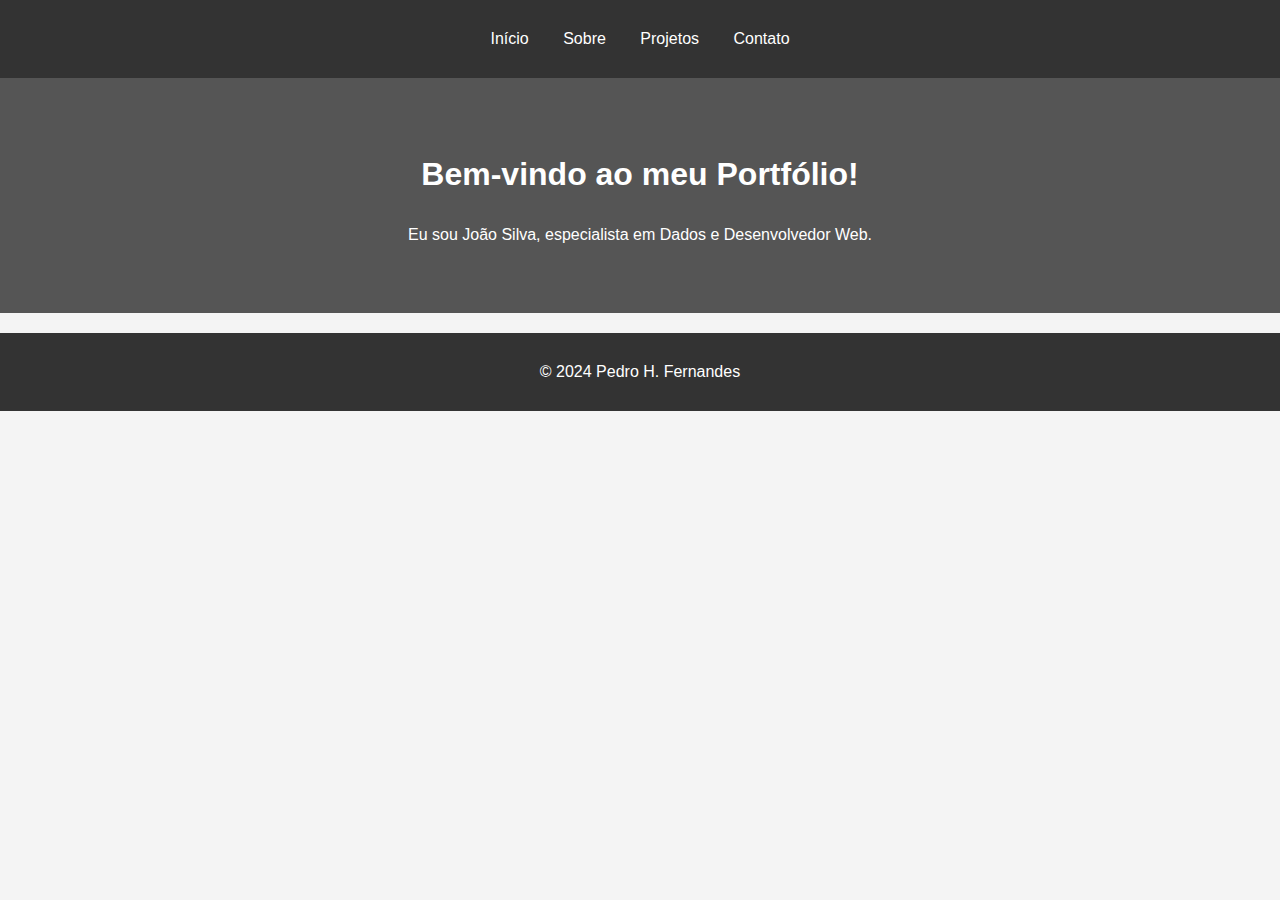
==== templates/index.html @ 38f239ff "Add files via upload" ====
<!DOCTYPE html>
<html lang="pt-BR">
<head>
    <meta charset="UTF-8">
    <meta name="viewport" content="width=device-width, initial-scale=1.0">
    <title>Portfólio - João Silva</title>
    <link rel="stylesheet" href="/static/styles.css">
</head>
<body>
    <header>
        <nav>
            <ul>
                <li><a href="/">Início</a></li>
                <li><a href="/sobre">Sobre</a></li>
                <li><a href="/projetos">Projetos</a></li>
                <li><a href="/contato">Contato</a></li>
            </ul>
        </nav>
    </header>

    <main>
        <section class="hero">
            <h1>Bem-vindo ao meu Portfólio!</h1>
            <p>Eu sou João Silva, especialista em Dados e Desenvolvedor Web.</p>
        </section>
    </main>

    <footer>
        <p>&copy; 2024 Pedro H. Fernandes</p>
    </footer>
</body>
</html>
---- static/styles.css ----
body {
    font-family: Arial, sans-serif;
    line-height: 1.6;
    margin: 0;
    padding: 0;
    background-color: #f4f4f4;
    color: #333;
}

header {
    background: #333;
    color: #fff;
    padding: 10px 0;
    text-align: center;
}

nav ul {
    list-style: none;
    padding: 0;
}

nav ul li {
    display: inline;
    margin: 0 15px;
}

nav ul li a {
    color: #fff;
    text-decoration: none;
}

.hero {
    background: #555;
    color: #fff;
    padding: 50px 20px;
    text-align: center;
}

.about, .projects, .contact {
    padding: 20px;
}

footer {
    background: #333;
    color: #fff;
    text-align: center;
    padding: 10px 0;
    margin-top: 20px;
}

.social {
    list-style: none;
    padding: 0;
    text-align: center;
}

.social li {
    display: inline;
    margin: 0 10px;
}

.social li a {
    color: #333;
    text-decoration: none;
    font-size: 20px;
}
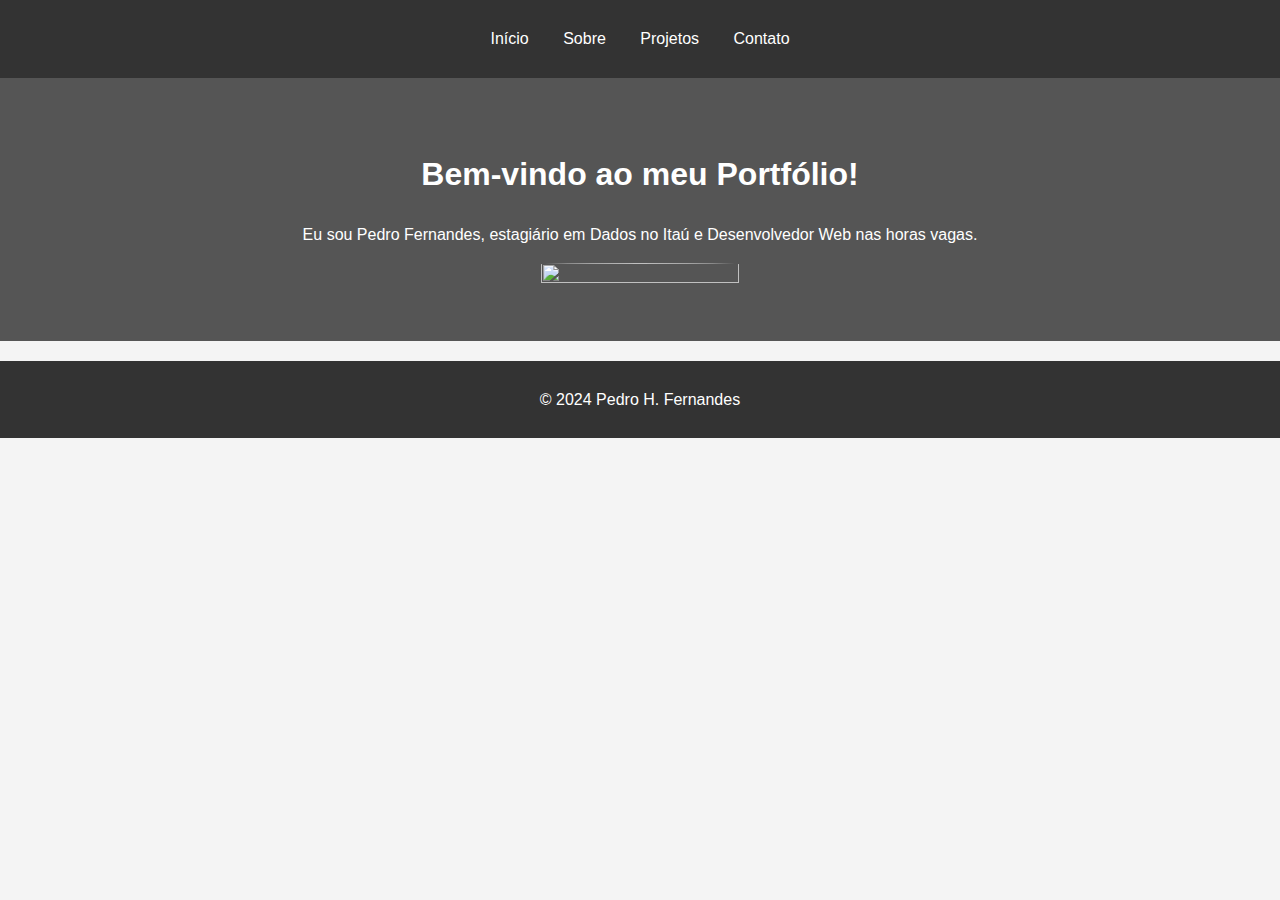
==== commit 6eb0c7a5: "Add files via upload" ====
--- a/templates/index.html
+++ b/templates/index.html
@@ -3,7 +3,7 @@
 <head>
     <meta charset="UTF-8">
     <meta name="viewport" content="width=device-width, initial-scale=1.0">
-    <title>Portfólio - João Silva</title>
+    <title>Portfólio - Pedro Fernandes</title>
     <link rel="stylesheet" href="/static/styles.css">
 </head>
 <body>
@@ -21,8 +21,12 @@
     <main>
         <section class="hero">
             <h1>Bem-vindo ao meu Portfólio!</h1>
-            <p>Eu sou João Silva, especialista em Dados e Desenvolvedor Web.</p>
+            <p>Eu sou Pedro Fernandes, estagiário em Dados no Itaú e Desenvolvedor Web nas horas vagas.</p>
+            <section>
+                <img id="perfil" src="static/imgs/perfil.jfif" alt="">
+            </section>
         </section>
+
     </main>
 
     <footer>
--- a/static/styles.css
+++ b/static/styles.css
@@ -5,6 +5,15 @@
     padding: 0;
     background-color: #f4f4f4;
     color: #333;
+}
+
+#perfil {
+    display: block;
+    margin-left: auto;
+    margin-right: auto;
+    width: 40%;
+    height: 40%;
+    border-radius: 50%;
 }
 
 header {
@@ -64,3 +73,51 @@
     text-decoration: none;
     font-size: 20px;
 }
+
+
+.card-container {
+    display: flex;
+    flex-wrap: wrap;
+    justify-content: space-around;
+    gap: 20px;
+}
+
+.card {
+    background-color: #fff;
+    border: 1px solid #ddd;
+    border-radius: 8px;
+    overflow: hidden;
+    width: 300px;
+    box-shadow: 0 4px 8px rgba(0, 0, 0, 0.1);
+    transition: transform 0.2s;
+    text-align: center;
+}
+
+.card:hover {
+    transform: scale(1.05);
+}
+
+.card img {
+    width: 100%;
+    height: 180px;
+    object-fit: cover;
+}
+
+.card-content {
+    padding: 15px;
+}
+
+.card-content h3 {
+    margin: 10px 0;
+    font-size: 1.2em;
+}
+
+.card-content p {
+    color: #666;
+    font-size: 0.9em;
+}
+
+.card a {
+    text-decoration: none;
+    color: inherit;
+}
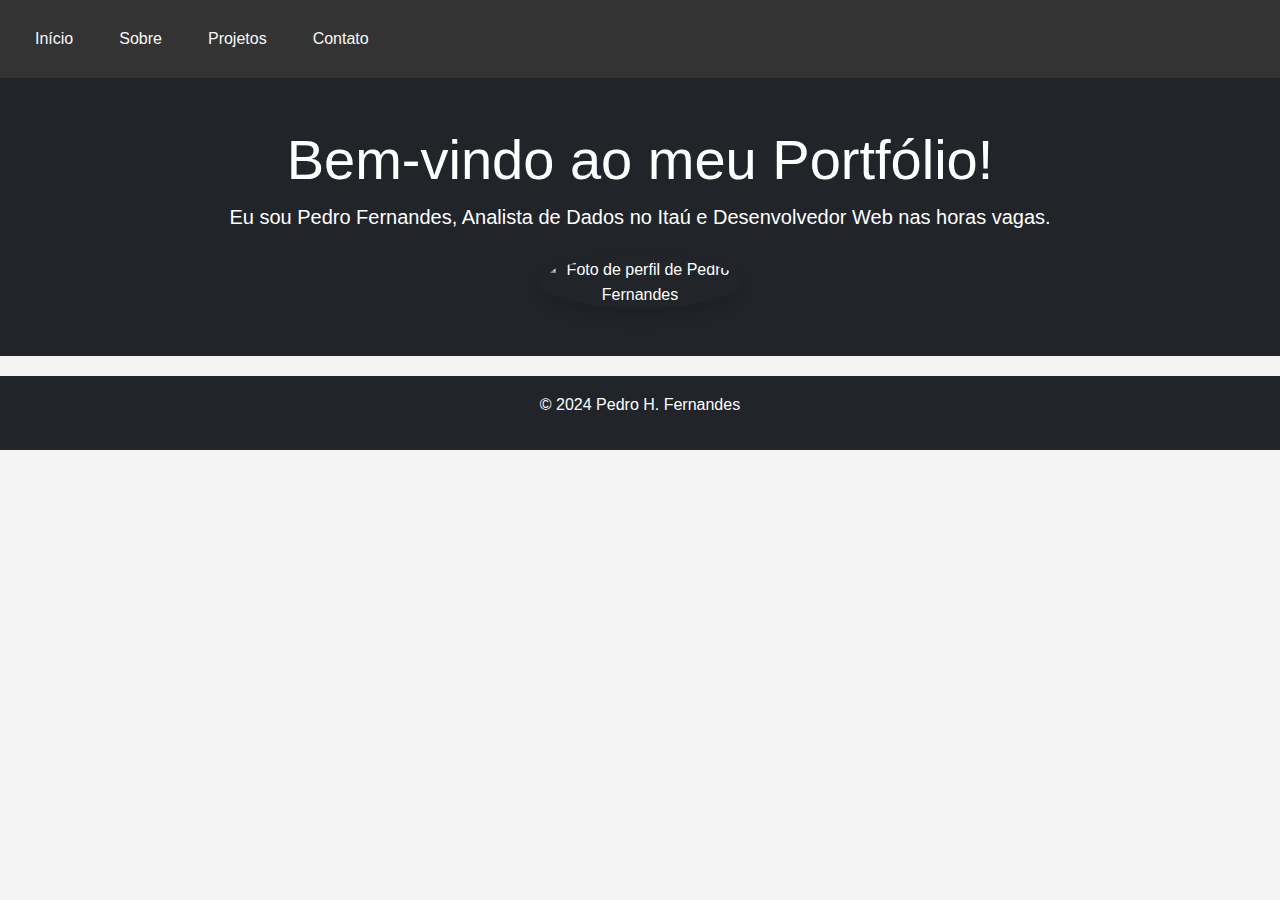
==== commit d6332d75: "inserindo bootstrap" ====
--- a/templates/index.html
+++ b/templates/index.html
@@ -1,36 +1,86 @@
 <!DOCTYPE html>
 <html lang="pt-BR">
-<head>
-    <meta charset="UTF-8">
-    <meta name="viewport" content="width=device-width, initial-scale=1.0">
+  <head>
+    <meta charset="UTF-8" />
+    <meta name="viewport" content="width=device-width, initial-scale=1.0" />
     <title>Portfólio - Pedro Fernandes</title>
-    <link rel="stylesheet" href="/static/styles.css">
-</head>
-<body>
+    <link
+      href="https://cdn.jsdelivr.net/npm/bootstrap@5.3.3/dist/css/bootstrap.min.css"
+      rel="stylesheet"
+      integrity="sha384-QWTKZyjpPEjISv5WaRU9OFeRpok6YctnYmDr5pNlyT2bRjXh0JMhjY6hW+ALEwIH"
+      crossorigin="anonymous"
+    />
+    <link rel="stylesheet" href="/static/styles.css" />
+  </head>
+  <body>
     <header>
-        <nav>
-            <ul>
-                <li><a href="/">Início</a></li>
-                <li><a href="/sobre">Sobre</a></li>
-                <li><a href="/projetos">Projetos</a></li>
-                <li><a href="/contato">Contato</a></li>
+      <nav class="navbar navbar-expand-lg bg-body-color">
+        <div class="container-fluid">
+          <button
+            class="navbar-toggler"
+            type="button"
+            data-bs-toggle="collapse"
+            data-bs-target="#navbarSupportedContent"
+            aria-controls="navbarSupportedContent"
+            aria-expanded="false"
+            aria-label="Toggle navigation"
+          >
+            <span class="navbar-toggler-icon"></span>
+          </button>
+          <div class="collapse navbar-collapse" id="navbarSupportedContent">
+            <ul class="navbar-nav me-auto mb-2 mb-lg-0">
+              <li class="nav-item">
+                <a
+                  class="nav-link active text-light"
+                  aria-current="page"
+                  href="/"
+                  >Início</a
+                >
+              </li>
+              <li class="nav-item">
+                <a class="nav-link text-light" href="/sobre">Sobre</a>
+              </li>
+              <li class="nav-item">
+                <a class="nav-link text-light" href="/projetos">Projetos</a>
+              </li>
+              <li class="nav-item">
+                <a class="nav-link text-light" href="/contato">Contato</a>
+              </li>
             </ul>
-        </nav>
+          </div>
+        </div>
+      </nav>
     </header>
 
     <main>
-        <section class="hero">
-            <h1>Bem-vindo ao meu Portfólio!</h1>
-            <p>Eu sou Pedro Fernandes, estagiário em Dados no Itaú e Desenvolvedor Web nas horas vagas.</p>
-            <section>
-                <img id="perfil" src="static/imgs/perfil.jfif" alt="">
-            </section>
-        </section>
-
+      <section class="hero py-5 bg-dark text-center">
+        <div class="container">
+          <h1 class="display-4">Bem-vindo ao meu Portfólio!</h1>
+          <p class="lead">
+            Eu sou Pedro Fernandes, Analista de Dados no Itaú e Desenvolvedor
+            Web nas horas vagas.
+          </p>
+          <section class="mt-4">
+            <img
+              id="perfil"
+              class="img-fluid rounded-circle shadow"
+              src="static/imgs/perfil.jfif"
+              alt="Foto de perfil de Pedro Fernandes"
+              style="max-width: 200px"
+            />
+          </section>
+        </div>
+      </section>
     </main>
 
-    <footer>
-        <p>&copy; 2024 Pedro H. Fernandes</p>
+    <footer class="bg-dark text-white text-center py-3">
+      <p>&copy; 2024 Pedro H. Fernandes</p>
     </footer>
-</body>
+
+    <script
+      src="https://cdn.jsdelivr.net/npm/bootstrap@5.3.3/dist/js/bootstrap.bundle.min.js"
+      integrity="sha384-YvpcrYf0tY3lHB60NNkmXc5s9fDVZLESaAA55NDzOxhy9GkcIdslK1eN7N6jIeHz"
+      crossorigin="anonymous"
+    ></script>
+  </body>
 </html>
